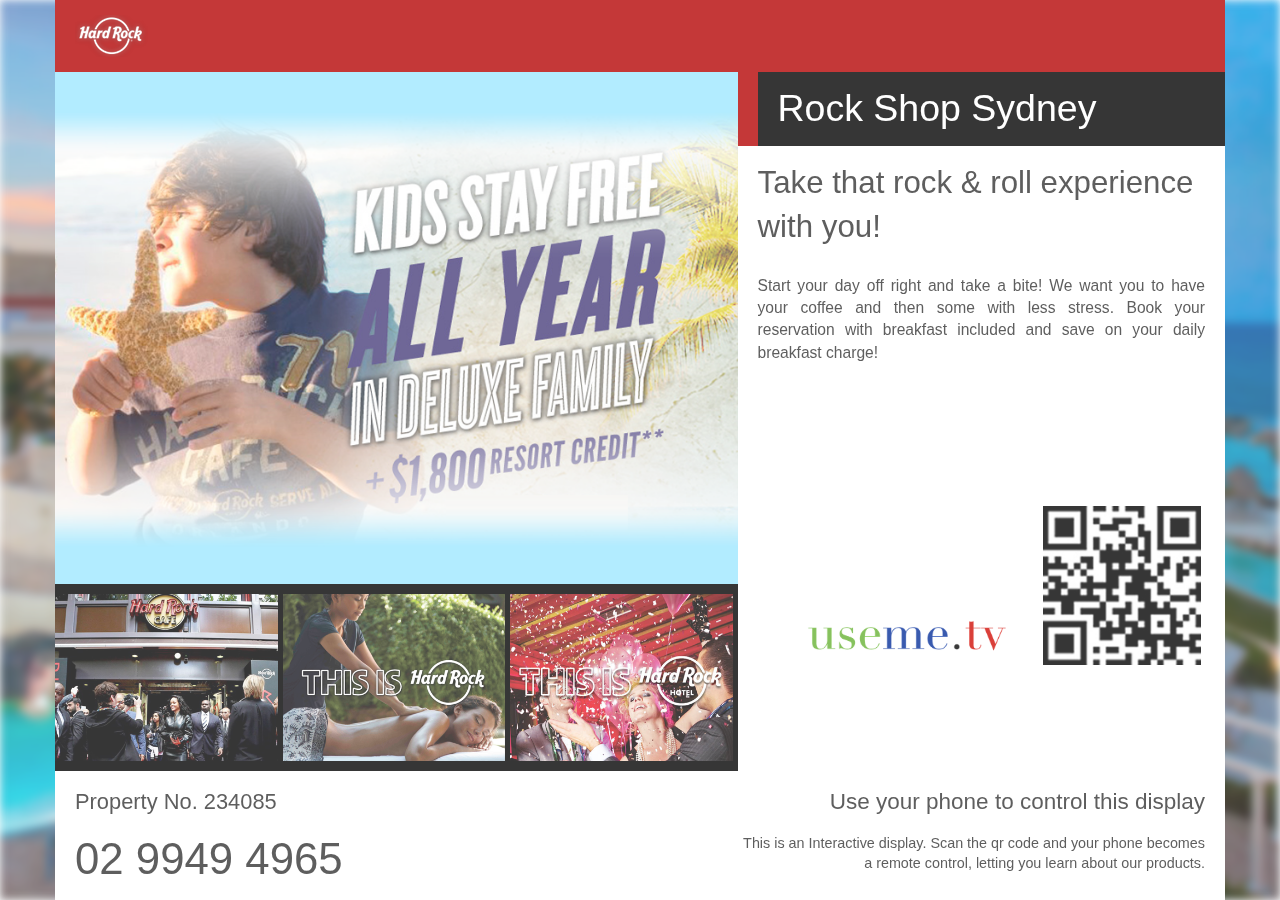
==== hrcafe/index.html @ d72d35c4 "Added dicksmith,ljhooker and hard rock cafe pages" ====
<!DOCTYPE html>
<head>

	<meta charset="utf-8">
	<meta http-equiv="X-UA-Compatible" content="IE=edge">
	<meta name="viewport" content="width=device-width, initial-scale=1">

	<title>Hard Rock Cafe</title>

	<link href="css/bootstrap.min.css" rel="stylesheet">
	<link rel="stylesheet" type="text/css" href="css/style.css">

</head>

<body>
<div class="bg-blur3"></div>



<!-- Portrait HTML -->

<div class="container-fluid nopadding portrait container-bg">

	<div class="row header">
		<img src="images/hardrock-logo.png">
	</div>

	<div class="row container-bg">
		<div class="col-md-3 col-sm-3 col-xs-12 nopadding smallPic-container">
			<div class="col-md-12 col-sm-12 col-xs-4 nopadding smallPicContainer"> <img src="images/hotel1.png" class="smallPic smallPic1 img-responsive"></div>
			<div class="col-md-12 col-sm-12 col-xs-4 nopadding smallPicContainer"> <img src="images/hotel2.png" class="smallPic smallPic1 img-responsive"></div>
			<div class="col-md-12 col-sm-12 col-xs-4 nopadding smallPicContainer"> <img src="images/hotel3.png" class="smallPic smallPic1 img-responsive"></div>
		</div>

		<div class="col-md-9 col-sm-9 col-xs-12 nopadding"> <img src="images/banner3.png" class="bigPicture"></div>
	</div>

	<div class="row">
		<p class="sideHeader">Hard Rock Hotel & Resort<a href="index2.html" class="link hidden" onclick="newpage()">a</a></p>
	</div>

<!--	<div class="row bedroom-with-numbers">
		<div class="col-md-2 col-sm-2 col-xs-6 nopadding rooms"><span>bedrooms</span></div>
		<div class="col-md-1 col-sm-1 col-xs-6 nopadding numbers"><span>3</span></div>
		<div class="col-md-2 col-sm-2 col-xs-6 nopadding rooms"><span>bedrooms</span></div>
		<div class="col-md-1 col-sm-1 col-xs-6 nopadding numbers"><span>2</span></div>
		<div class="col-md-2 col-sm-2 col-xs-6 nopadding rooms"><span>bedrooms</span></div>
		<div class="col-md-1 col-sm-1 col-xs-6 nopadding numbers"><span>2</span></div>
		<div class="col-md-3 col-sm-3 col-xs-12 nopadding rooms propertyNumber"><span>Property No. 234085</span></div>
	</div> -->

	<div class="row container-bg">
		<p class="contentHeader">Feel like a rock star at Hard Rock Hotels & Casinos with unforgettable amenities.</p>
		<p class="contentDescription">&nbsp;&nbsp;&nbsp;&nbsp;&nbsp;Start your day off right and take a bite! We want you to have your coffee and then some with less stress. Book your reservation with breakfast included and save on your daily breakfast charge!</p>
		<p class="contentDescription">&nbsp;&nbsp;&nbsp;&nbsp;&nbsp;Lorem ipsum dolor sit amet, consectetur adipiscing elit, sed do eiusmod tempor incididunt ut labore et dolore magna aliqua. Ut enim ad minim veniam, quis nostrud exercitation ullamco laboris nisi ut aliquip ex ea commodo consequat. Duis aute irure dolor in reprehenderit in voluptate velit esse cillum dolore eu fugiat nulla pariatur. Excepteur sint occaecat cupidatat non proident, sunt in culpa qui officia deserunt mollit anim id est laborum.</p>
		<p class="contentDescription">&nbsp;&nbsp;&nbsp;&nbsp;&nbsp;Lorem ipsum dolor sit amet, consectetur adipiscing elit, sed do eiusmod tempor incididunt ut labore et dolore magna aliqua. Ut enim ad minim veniam, quis nostrud exercitation ullamco laboris nisi ut aliquip ex ea commodo consequat. Duis aute irure dolor in reprehenderit in voluptate velit esse cillum dolore eu fugiat nulla pariatur. Excepteur sint occaecat cupidatat non proident, sunt in culpa qui officia deserunt mollit anim id est laborum.</p>
		<p class="contentDescription">&nbsp;&nbsp;&nbsp;&nbsp;&nbsp;Lorem ipsum dolor sit amet, consectetur adipiscing elit, sed do eiusmod tempor incididunt ut labore et dolore magna aliqua. Ut enim ad minim veniam, quis nostrud exercitation ullamco laboris nisi ut aliquip ex ea commodo consequat. Duis aute irure dolor in reprehenderit in voluptate velit esse cillum dolore eu fugiat nulla pariatur. Excepteur sint occaecat cupidatat non proident, sunt in culpa qui officia deserunt mollit anim id est laborum.</p>
	</div>

	<div class="row container-bg">
		<div class="col-md-9 col-sm-9 nopadding"><p class="footerInstruction footerMargin"> Use your phone to control this display </p></div>

		<div class="col-md-3 col-sm-3 nopadding usemeContainer"><img src="" class="usemeLogo2"></div>
	</div>

	<div class="row footer-portrait">
		<div class="col-md-9 col-sm-9 nopadding"><p class="footerDescription"> This is an Interactive Display. Scan the QR code and your phone becomes a remote control, letting you learn about our products </p></div>

		<div class="col-md-3 col-sm-3 nopadding"><img src="images/barcode.jpg" class="barcodeLogo"></div>
	</div>


</div>




<!--Landscape HTML -->

<div class="container nopadding landscape container-bg">

	<div class="row header">
		<img src="images/hardrock-logo.png">
	</div>

	<div class="row container-bg">
		<div class="col-md-7 nopadding">
			<div class="col-md-12 nopadding "> <img src="images/banner3.png" class="bigPicture"> </div>

			<div class="col-md-12 nopadding smallPic-container">
				<div class="col-md-4 nopadding smallPicContainer"> <img src="images/hotel1.png" class="smallPic smallPic1 img-responsive"> </div>
				<div class="col-md-4 nopadding smallPicContainer"> <img src="images/hotel2.png" class="smallPic smallPic2 img-responsive"> </div>
				<div class="col-md-4 nopadding smallPicContainer"> <img src="images/hotel3.png" class="smallPic smallPic3 img-responsive"> </div>
			</div>
		</div>

		<div class="col-md-5 nopadding">
			<div class="col-md-12 nopadding sideHeader"> <span>Rock Shop Sydney</span> </div>
		<!--	<div class="col-md-12 nopadding ">
				<div class="col-md-3 col-sm-3 col-xs-3 nopadding rooms"><span>bedrooms</span></div>
				<div class="col-md-1 col-sm-1 col-xs-1 nopadding numbers"><span>3</span></div>
				<div class="col-md-3 col-sm-3 col-xs-3 nopadding rooms"><span>baths</span></div>
				<div class="col-md-1 col-sm-1 col-xs-1 nopadding numbers"><span>2</span></div>
				<div class="col-md-3 col-sm-3 col-xs-3 nopadding rooms"><span>carport</span></div>
				<div class="col-md-1 col-sm-1 col-xs-1 nopadding numbers"><span>2</span></div>
			</div> -->

			<div class="col-md-12 nopadding "> <p class="contentHeader">Take that rock &amp; roll experience with you!</p>  <p class="contentDescription">Start your day off right and take a bite! We want you to have your coffee and then some with less stress. Book your reservation with breakfast included and save on your daily breakfast charge!</p>
			</div>

			<div class="col-md-12 nopadding logos">
				<div class="col-md-6 nopadding"> <img src="images/usemetv-logo.png" class="usemeLogo"></div>
				<div class="col-md-6 nopadding"> <img src="images/barcode.jpg" class="barcodeLogo"></div>
			</div>
		</div>
	

	<div class="row container-bg">
		<div class="col-md-7 nopadding footerMargin footerPropertyNumber"><span>Property No. 234085 </span></div>
		<div class="col-md-5 nopadding footerMargin footerInstruction"><span>Use your phone to control this display  </span></div>
	</div>

	<div class="row footer2">
		<div class="col-md-7 nopadding footerNumber"> <span>02 9949 4965</span></div>
		<div class="col-md-5 nopadding  footerDescription"> <span>This is an Interactive display. Scan the qr code and your phone becomes a remote control, letting you learn about our products.</span></div>
	</div>
</div>
</div>

<!--Transition Script -->

<script src="http://ajax.googleapis.com/ajax/libs/jquery/1.11.1/jquery.min.js"></script>
<script>


	function delay(){
		console.log("idx1..")
		document.getElementsByClassName('link')[0].click();
	}
	setTimeout(delay,10000);
	

</script>

<script>

	$(document).ready(function() {

	$('body').css('display', 'none');

	$('body').fadeIn(1000);


	$('a.link').click(function(event) {

	event.preventDefault();

	newLocation = this.href;

	$('body').fadeOut(1000, newpage);

	});


	function newpage() {

	window.location = newLocation;

	}

	});
</script>




</body>

</html
---- hrcafe/css/style.css ----
/* Landscape CSS */

.row {
	margin-left:0;
	margin-right:0;
}

.hidden {
	display:none;
}

body {
	font-size:62.5%;
}

.container-bg {
	background-color:#ffffff;
}

.bg-blur {
	z-index:-1;
	min-height:100%;
	width:100%;
	display:block;
	position:absolute;
	background:url('../images/body-bg.jpg') no-repeat center center fixed; 
  	-webkit-background-size: cover;
  	-moz-background-size: cover;
  	-o-background-size: cover;
  	background-size: cover;
	-webkit-filter: blur(4px);
 	-moz-filter: blur(4px);
  	-o-filter: blur(4px);
  	-ms-filter: blur(4px);
  	filter: blur(4px);
}

.bg-blur2 {
	z-index:-1;
	min-height:100%;
	width:100%;
	display:block;
	position:absolute;
	background:url('../images/body-bg2.jpg') no-repeat center center fixed; 
  	-webkit-background-size: cover;
  	-moz-background-size: cover;
  	-o-background-size: cover;
  	background-size: cover;
	-webkit-filter: blur(4px);
 	-moz-filter: blur(4px);
  	-o-filter: blur(4px);
  	-ms-filter: blur(4px);
  	filter: blur(4px);
}

.bg-blur3 {
	z-index:-1;
	min-height:100%;
	width:100%;
	display:block;
	position:absolute;
	background:url('../images/body-bg3.jpg') no-repeat center center fixed; 
  	-webkit-background-size: cover;
  	-moz-background-size: cover;
  	-o-background-size: cover;
  	background-size: cover;
	-webkit-filter: blur(4px);
 	-moz-filter: blur(4px);
  	-o-filter: blur(4px);
  	-ms-filter: blur(4px);
  	filter: blur(4px);
}

.portrait, .landscape {
	background:white;

}

.landscape,.portrait {
	height: 100vh;
}



.nopadding {
	padding-left:0;
	padding-right:0;
}

.header {
	background:#b40202;
	padding-top:15px;
	padding-bottom:15px;
	padding-left:20px;
}

.bigPicture {
	width:100%;
}

.smallPic {
	width:100%;
	border-right:5px solid black;
	border-bottom:10px solid black;
	border-top:10px solid black;
}


.sideHeader {
	background:black;
	color:white;
	border-left:20px solid #b40202;
	font-size:6em;
	padding-top:10px;
	padding-bottom:10px;
	padding-left:20px;
	padding-right: 122px;
	position:relative;
}

.rooms {
	text-align:right;
	background:#d7d7d7;
	padding-right: 15px;
	font-size:3em;
	color:black;
	padding-top:15px;
	padding-bottom:15px;
}

.numbers {
	font-size:3em;
	color:black;
	text-align: center;
	padding-top:15px;
	padding-bottom:15px;
	box-sizing:border-box;

}

.contentHeader {
	font-size:5em;
	padding-left:20px;
	padding-top:15px;
	padding-bottom:15px;
}

.contentDescription {
	padding-left:20px;
	padding-right:20px;
	font-size:2.5em;
	text-align:justify;
	font-weight: 500;
}

.footerMargin {
	margin-top: 15px
}

.rightFooter {

}

.footerDescription {
	font-size: 2.3em;
	text-align:right;
	padding-right: 20px;
}

.footerInstruction {
	font-size: 3.6em;
	text-align: right;
	padding-right: 20px;
	font-weight:500;
}

.footerPropertyNumber {
	font-size:3.5em;
	padding-left: 20px;
}

.footerNumber {
	font-size:7em;
	padding-left: 20px;
	margin-top: -5px;
}

.footer2 {
	margin-top: 15px;
}

.usemeLogo {
	width: 85%;
	margin-top: 104%;
	margin-left: 23%
}

.barcodeLogo {
	width: 67%;
	margin-top: 56%;
	margin-left: 23%;
}

.logos {
	padding-left: 15px;
}


.portrait {
	display:none;
}

/* media query */



@media only screen and (max-width:1199px) {
	.sideHeader {
		padding-right: 0;
	}

	.barcodeLogo {
		margin-top:10%;
	}

	.usemeLogo {
		width: 85%;
		margin-top: 59%;
		margin-left: 23%;
	}

	.footerInstruction {
		font-size: 3em;
	}
}

/* Landscape CSS */

@media only screen and (max-width:1080px) {
	.landscape {
		display:none;
	}

	.portrait {
		display:block;
	}

	.smallPic {
		border-right: 5px solid black;
		border-bottom: 5px solid black;
		border-top:0;

	}

	.sideHeader {
		margin-top: -5px;
		margin-bottom:0;
	}

	.footerInstruction {

		text-align: left;
		padding-left: 20px;
		font-weight: 500;
	}

	.usemeLogo2 {
		width: 70%;
		margin-top: 10px;

	}

	.footerDescription {
		font-size: 3em;
		text-align: left;
		padding-left: 20px;
	}

	.barcodeLogo {
		width: 67%;
		margin-left: 5px;
		margin-top:0;
	}

	.contentHeader, .footerInstruction {
		font-size:4em;
		font-weight:500;
	}

	.footer-portrait{
		padding: 15px 0px;
		background-color:#ffffff;
	}

	.bedroom-with-numbers {
		border-left:20px solid white;
	}

	.contentHeader, .footerInstruction {
		font-size:6em;
	}

	.usemeContainer {
		margin-top: 17px;
	}

	.contentDescription {
		font-size:2.5em;
		font-weight:500;
		padding-left: 60px;
		padding-right: 80px;
	}
}

@media only screen and (max-width:767px) {
	.rooms {
		text-align: center;
	}

	.bedroom-with-numbers {
		border-right: 20px solid white;
	}

	.usemeLogo2, .barcodeLogo {
		margin-left: 20px !important;
		width:200px !important;

	}

	.barcodeLogo {
		margin-top: 5px;
	}

	.propertyNumber {
		background: #898989;
	}
}







/* Portrait CSS */
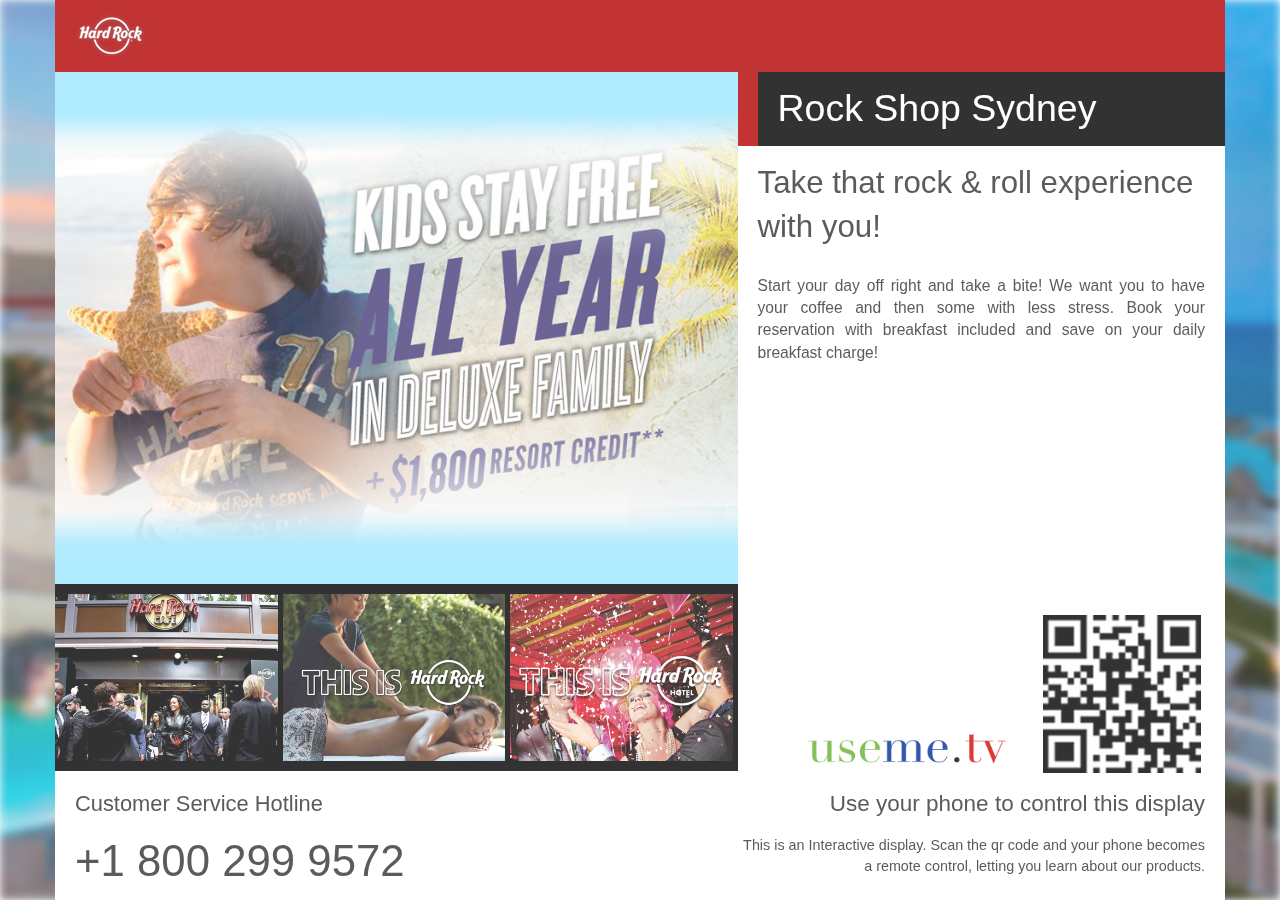
==== commit 9031f336: "Updated all html/css" ====
--- a/hrcafe/index.html
+++ b/hrcafe/index.html
@@ -6,7 +6,7 @@
 	<meta name="viewport" content="width=device-width, initial-scale=1">
 
 	<title>Hard Rock Cafe</title>
-
+	<link rel="shortcut icon" type="image/x-icon" href="images/hrcafe-favicon.ico">
 	<link href="css/bootstrap.min.css" rel="stylesheet">
 	<link rel="stylesheet" type="text/css" href="css/style.css">
 
@@ -38,7 +38,7 @@
 	<div class="row">
 		<p class="sideHeader">Hard Rock Hotel & Resort<a href="index2.html" class="link hidden" onclick="newpage()">a</a></p>
 	</div>
-
+	
 <!--	<div class="row bedroom-with-numbers">
 		<div class="col-md-2 col-sm-2 col-xs-6 nopadding rooms"><span>bedrooms</span></div>
 		<div class="col-md-1 col-sm-1 col-xs-6 nopadding numbers"><span>3</span></div>
@@ -51,16 +51,17 @@
 
 	<div class="row container-bg">
 		<p class="contentHeader">Feel like a rock star at Hard Rock Hotels & Casinos with unforgettable amenities.</p>
-		<p class="contentDescription">&nbsp;&nbsp;&nbsp;&nbsp;&nbsp;Start your day off right and take a bite! We want you to have your coffee and then some with less stress. Book your reservation with breakfast included and save on your daily breakfast charge!</p>
-		<p class="contentDescription">&nbsp;&nbsp;&nbsp;&nbsp;&nbsp;Lorem ipsum dolor sit amet, consectetur adipiscing elit, sed do eiusmod tempor incididunt ut labore et dolore magna aliqua. Ut enim ad minim veniam, quis nostrud exercitation ullamco laboris nisi ut aliquip ex ea commodo consequat. Duis aute irure dolor in reprehenderit in voluptate velit esse cillum dolore eu fugiat nulla pariatur. Excepteur sint occaecat cupidatat non proident, sunt in culpa qui officia deserunt mollit anim id est laborum.</p>
-		<p class="contentDescription">&nbsp;&nbsp;&nbsp;&nbsp;&nbsp;Lorem ipsum dolor sit amet, consectetur adipiscing elit, sed do eiusmod tempor incididunt ut labore et dolore magna aliqua. Ut enim ad minim veniam, quis nostrud exercitation ullamco laboris nisi ut aliquip ex ea commodo consequat. Duis aute irure dolor in reprehenderit in voluptate velit esse cillum dolore eu fugiat nulla pariatur. Excepteur sint occaecat cupidatat non proident, sunt in culpa qui officia deserunt mollit anim id est laborum.</p>
-		<p class="contentDescription">&nbsp;&nbsp;&nbsp;&nbsp;&nbsp;Lorem ipsum dolor sit amet, consectetur adipiscing elit, sed do eiusmod tempor incididunt ut labore et dolore magna aliqua. Ut enim ad minim veniam, quis nostrud exercitation ullamco laboris nisi ut aliquip ex ea commodo consequat. Duis aute irure dolor in reprehenderit in voluptate velit esse cillum dolore eu fugiat nulla pariatur. Excepteur sint occaecat cupidatat non proident, sunt in culpa qui officia deserunt mollit anim id est laborum.</p>
+		<p class="contentDescription">Start your day off right and take a bite! We want you to have your coffee and then some with less stress. Book your reservation with breakfast included and save on your daily breakfast charge!</p>
+		<p class="contentDescription">Lorem ipsum dolor sit amet, consectetur adipiscing elit, sed do eiusmod tempor incididunt ut labore et dolore magna aliqua. Ut enim ad minim veniam, quis nostrud exercitation ullamco laboris nisi ut aliquip ex ea commodo consequat. Duis aute irure dolor in reprehenderit in voluptate velit esse cillum dolore eu fugiat nulla pariatur. Excepteur sint occaecat cupidatat non proident, sunt in culpa qui officia deserunt mollit anim id est laborum.</p>
+		<p class="contentDescription">Lorem ipsum dolor sit amet, consectetur adipiscing elit, sed do eiusmod tempor incididunt ut labore et dolore magna aliqua. Ut enim ad minim veniam, quis nostrud exercitation ullamco laboris nisi ut aliquip ex ea commodo consequat. Duis aute irure dolor in reprehenderit in voluptate velit esse cillum dolore eu fugiat nulla pariatur. Excepteur sint occaecat cupidatat non proident, sunt in culpa qui officia deserunt mollit anim id est laborum.</p>
+		<p class="contentDescription csh">Customer Service Hotline</p>
+		<p class="contentDescription csh-number">+1 800 299 9572</p>
 	</div>
 
 	<div class="row container-bg">
 		<div class="col-md-9 col-sm-9 nopadding"><p class="footerInstruction footerMargin"> Use your phone to control this display </p></div>
 
-		<div class="col-md-3 col-sm-3 nopadding usemeContainer"><img src="" class="usemeLogo2"></div>
+		<div class="col-md-3 col-sm-3 nopadding usemeContainer"><img src="images/usemetv-logo.png" class="usemeLogo2"></div>
 	</div>
 
 	<div class="row footer-portrait">
@@ -116,12 +117,12 @@
 	
 
 	<div class="row container-bg">
-		<div class="col-md-7 nopadding footerMargin footerPropertyNumber"><span>Property No. 234085 </span></div>
+		<div class="col-md-7 nopadding footerMargin footerPropertyNumber"><span>Customer Service Hotline </span></div>
 		<div class="col-md-5 nopadding footerMargin footerInstruction"><span>Use your phone to control this display  </span></div>
 	</div>
 
 	<div class="row footer2">
-		<div class="col-md-7 nopadding footerNumber"> <span>02 9949 4965</span></div>
+		<div class="col-md-7 nopadding footerNumber"> <span>+1 800 299 9572</span></div>
 		<div class="col-md-5 nopadding  footerDescription"> <span>This is an Interactive display. Scan the qr code and your phone becomes a remote control, letting you learn about our products.</span></div>
 	</div>
 </div>
--- a/hrcafe/css/style.css
+++ b/hrcafe/css/style.css
@@ -189,16 +189,38 @@
 	margin-top: 15px;
 }
 
+.usemeLogo, .usemeLogo-2, .usemeLogo-3 {
+	width: 85%;
+	margin-left: 23%
+}
+
 .usemeLogo {
-	width: 85%;
-	margin-top: 104%;
-	margin-left: 23%
+	margin-top: 152%;
+}
+
+.usemeLogo-2 {
+	margin-top: 125%;
+}
+
+.usemeLogo-3 {
+	margin-top: 171%;
+}
+
+.barcodeLogo, .barcodeLogo-2, .barcodeLogo-3 {
+	width: 67%;
+	margin-left: 23%;
 }
 
 .barcodeLogo {
-	width: 67%;
-	margin-top: 56%;
-	margin-left: 23%;
+	margin-top: 102%;
+}
+
+.barcodeLogo-2 {
+	margin-top: 74%;
+}
+
+.barcodeLogo-3 {
+	margin-top: 121%;
 }
 
 .logos {
@@ -210,6 +232,14 @@
 	display:none;
 }
 
+.csh {
+	font-size: 3.2em !important;
+	margin-top: 40px !important;
+}
+
+.csh-number {
+	font-size: 8em !important;
+}
 /* media query */
 
 
@@ -307,8 +337,7 @@
 	.contentDescription {
 		font-size:2.5em;
 		font-weight:500;
-		padding-left: 60px;
-		padding-right: 80px;
+
 	}
 }
 
@@ -334,6 +363,14 @@
 	.propertyNumber {
 		background: #898989;
 	}
+
+	.csh-number {
+		font-size:5em !important;
+	}
+
+	.footerInstruction {
+		font-size:4em !important;
+	}
 }
 
 
